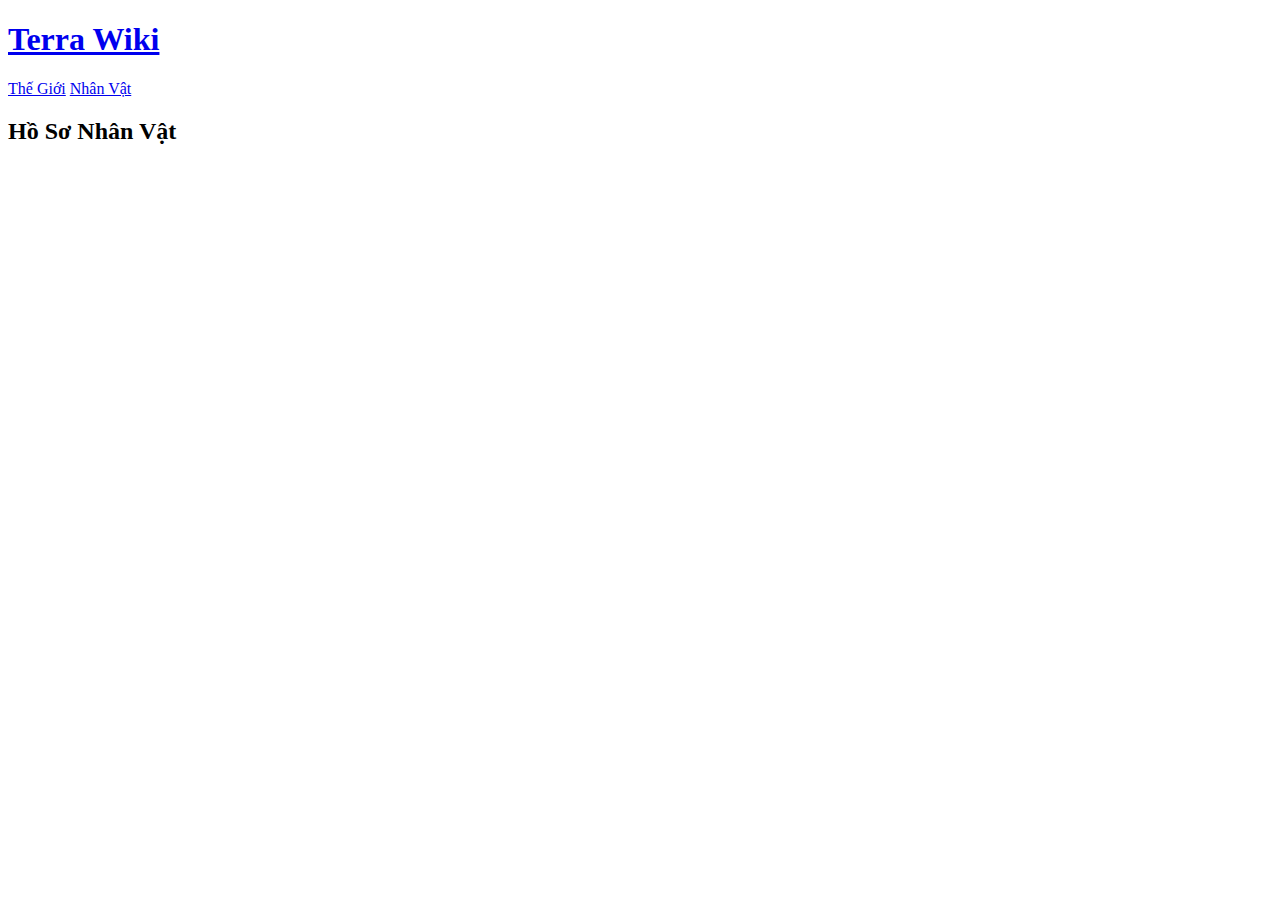
==== Charater/Charater.html @ 70f29e6c "terra wiki beta 1.0" ====
<!DOCTYPE html>
<html lang="vi">

<head>
    <meta charset="UTF-8">
    <meta name="viewport" content="width=device-width, initial-scale=1.0">
    <title>Nhân Vật</title>
</head>

<body>
    <a href="/index.html">
        <h1>Terra Wiki</h1>
    </a>
    <a href="/Wolrd/world.html">Thế Giới</a>
    <a href="/Charater/Charater.html">Nhân Vật</a>

    <h2>Hồ Sơ Nhân Vật</h2>
</body>

</html>
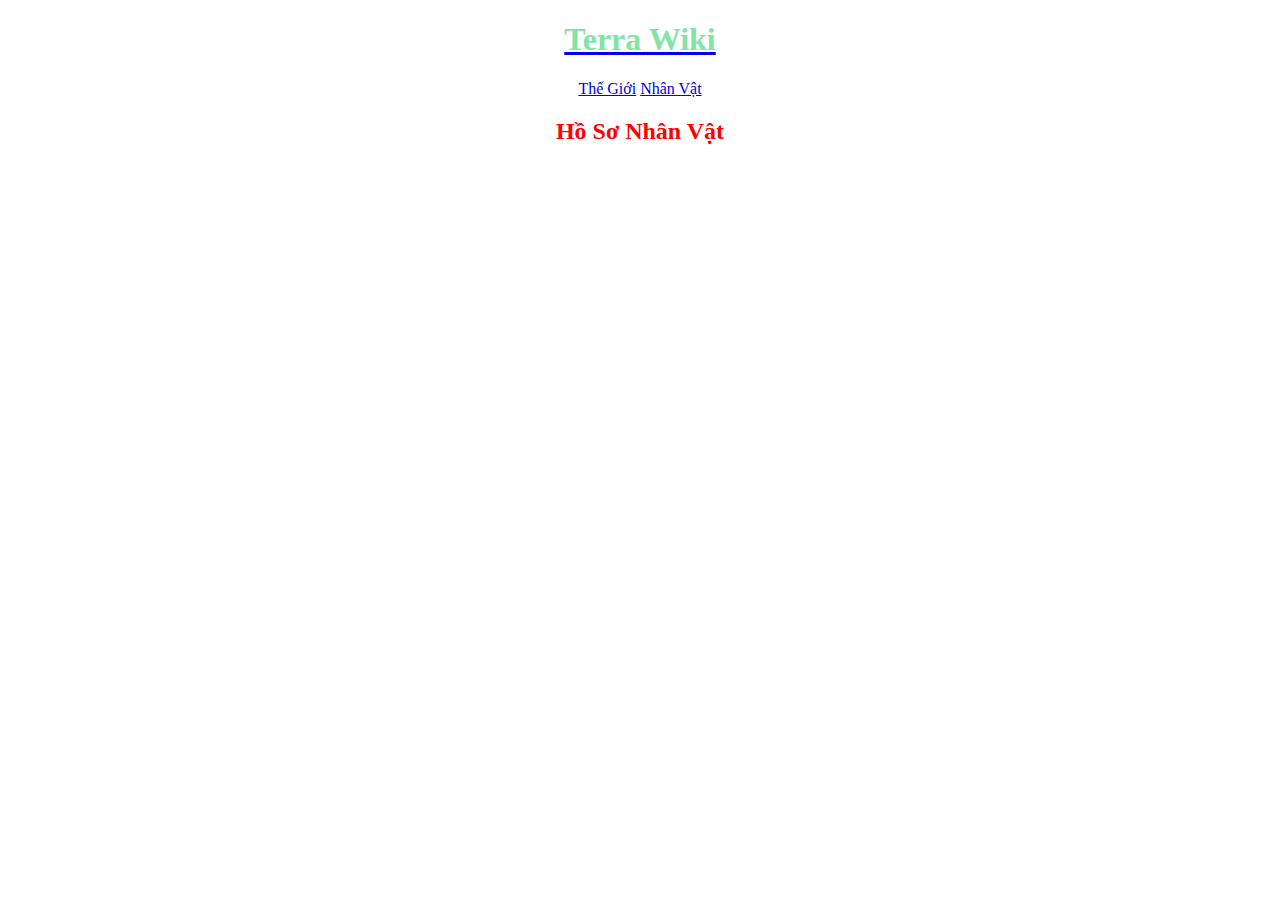
==== commit 9df4e25a: "terra world 1.1" ====
--- a/Charater/Charater.html
+++ b/Charater/Charater.html
@@ -5,15 +5,17 @@
     <meta charset="UTF-8">
     <meta name="viewport" content="width=device-width, initial-scale=1.0">
     <title>Nhân Vật</title>
+    <link rel="stylesheet" href="/css/style.css">
 </head>
 
 <body>
     <a href="/index.html">
         <h1>Terra Wiki</h1>
     </a>
-    <a href="/Wolrd/world.html">Thế Giới</a>
-    <a href="/Charater/Charater.html">Nhân Vật</a>
-
+    <div class="centered">
+        <a href="/Wolrd/world.html">Thế Giới</a>
+        <a href="/Charater/Charater.html">Nhân Vật</a>
+    </div>
     <h2>Hồ Sơ Nhân Vật</h2>
 </body>
 
--- a/css/style.css
+++ b/css/style.css
@@ -0,0 +1,11 @@
+h1 {
+  color: rgb(128, 229, 167);
+  text-align: center;
+}
+.centered {
+  text-align: center;
+}
+h2 {
+  color: red;
+  text-align: center;
+}
